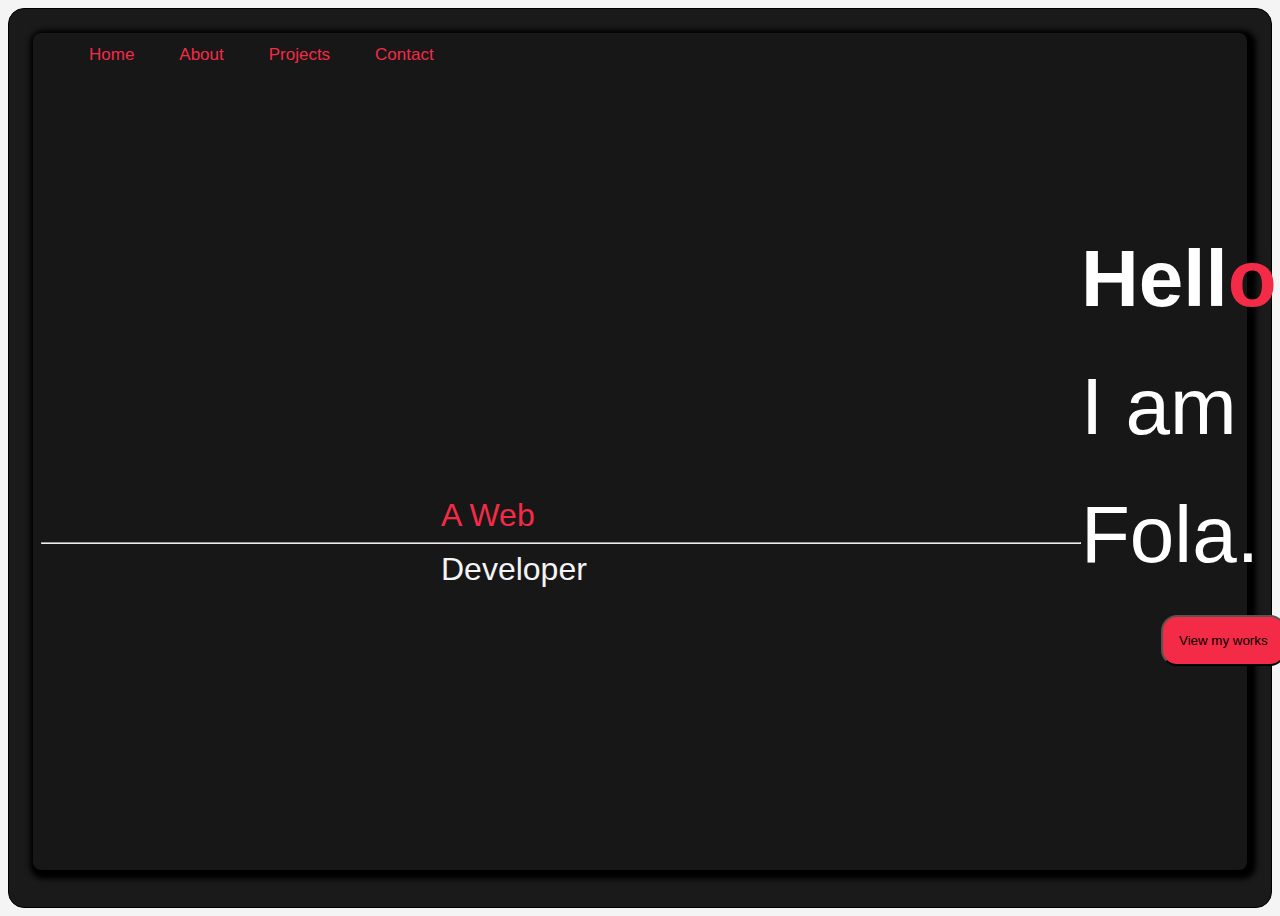
==== index.html @ ab3ec87e "initial commit" ====
<!DOCTYPE html>
<html lang="en">
  <head>
    <meta charset="UTF-8" />
    <meta name="viewport" content="width=device-width, initial-scale=1.0" />
    <title>Portfolio</title>
    <link rel="stylesheet" href="https://use.fontawesome.com/releases/v5.0.13/css/all.css" integrity="sha384-DNOHZ68U8hZfKXOrtjWvjxusGo9WQnrNx2sqG0tfsghAvtVlRW3tvkXWZh58N9jp" crossorigin="anonymous">
    <link rel="stylesheet" href="css/style.css">
  </head>
  <body>
    <div class="main-wrapper">

      <div class="mini-wrapper">

        <div class="navbar">

        <div id="nav-bar">
            <a href="#home">Home</a>
            <a href="#about">About</i></a>
            <a href="#projects">Projects</i></a>
            <a href="#contact">Contact</i></a>
          </div>

        <div class="social">
          <a href=""><i class="fab fa-twitter"></i></a>
          <a href=""><i class="fab fa-github"></i></a>
          <a href=""><i class="far fa-envelope"></i></a>
          <a href=""><i class="fab fa-linkedin-in"></i></a>
        </div>  
        </div> 
    


        <div class="showcase">
    <div class="banner">
        <h1 id="fola">Hell<span id="single">o</span>,</h1>
         <p id="fola"> I am Fola.</p> 
        <button class="btn-primary">View my works</button>
        <!-- <button class="btn-secondary">Dark mode</button> -->

    <div class="developer">
      <p id="web"> A web</p><hr>
      <p id="devops">developer</p>
    </div>

    </div>
  </div>

    
    
  </div>
    </div>
  
    

    <script src="app.js"></script>
  </body>
</html>
---- css/style.css ----
button{display:inline-block;text-align:center;margin-top:1rem;margin-left:11rem;padding:0.3rem;background-color:#f32b46;border-radius:1.0rem}button:hover{-webkit-transform:scale(0.98);transform:scale(0.98)}@media only screen and (min-width: 961px){button{margin-left:70rem;padding:1.0rem}}*{-webkit-box-sizing:border-box;box-sizing:border-box;margin:0;padding:0}*:focus{outline:none}body{background-color:#f4f4f4;font-family:Arial,Helvetica,sans-serif;line-height:1.6;border-radius:2rem}.main-wrapper{background-color:#1a1a1a;border:1px solid black;border-radius:1rem;padding:1rem;margin:0.5rem}.mini-wrapper{background-color:#171717;margin:.5rem;border-radius:.5rem;padding:.5rem;-webkit-box-shadow:3px 3px 5px 6px;box-shadow:3px 3px 5px 6px;height:30rem}#nav-bar{display:inline-block;padding-left:1em}#nav-bar a{color:#f32b46;text-decoration:none;font-size:17px;padding-right:0.5em;cursor:pointer}#nav-bar a:hover{color:#f4f4f4}.social{display:none;font-size:2rem}#single{color:#f32b46}.banner{color:white;margin-top:6rem}.banner h1,.banner #fola{padding-left:12rem}.showcase{display:-webkit-box;display:-ms-flexbox;display:flex}.developer{margin-top:-5.3rem}.developer hr{width:12rem}.developer #web{color:#f32b46;text-transform:capitalize;padding-left:5rem}.developer #devops{color:#f4f4f4;text-transform:capitalize;padding-left:5rem}@media only screen and (min-width: 961px){.main-wrapper{height:100vh}.showcase{display:-webkit-box;display:-ms-flexbox;display:flex}.mini-wrapper{height:93vh}.banner h1,.banner #fola{padding-left:65rem;font-size:5rem}.banner p{padding-left:25rem;font-size:2rem}#nav-bar{padding-right:5rem}#nav-bar a{padding-left:2rem}.social{padding-left:40rem;display:inline-block}i{color:#f32b46;padding-left:2rem}i:hover{color:#f4f4f4}.developer{margin-top:-11rem}.developer hr{width:65rem}.developer #web{padding-left:25rem}.developer #devops{padding-left:25rem}}
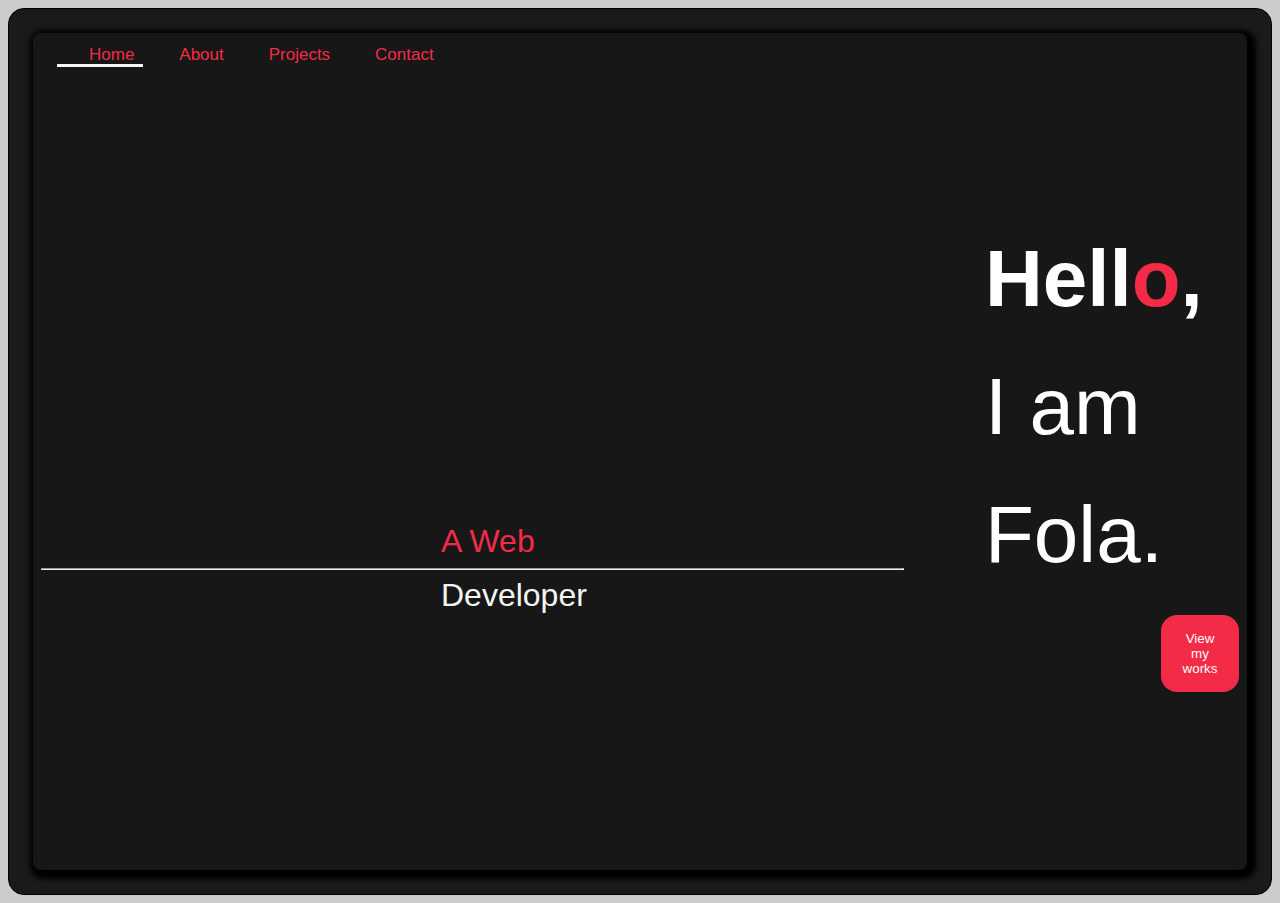
==== commit 4bce21d7: "Fixed display issue" ====
--- a/index.html
+++ b/index.html
@@ -15,11 +15,13 @@
         <div class="navbar">
 
         <div id="nav-bar">
-            <a href="#home">Home</a>
-            <a href="#about">About</i></a>
-            <a href="#projects">Projects</i></a>
-            <a href="#contact">Contact</i></a>
+            <a href="index.html" class="active">Home</a>
+            <a href="about.html" >About</i></a>
+            <a href="project.html" >Projects</i></a>
+            <a href="contact.html" >Contact</i></a>
           </div>
+
+          <span class="target"></span>
 
         <div class="social">
           <a href=""><i class="fab fa-twitter"></i></a>
@@ -29,7 +31,7 @@
         </div>  
         </div> 
     
-
+          
 
         <div class="showcase">
     <div class="banner">
@@ -39,9 +41,11 @@
         <!-- <button class="btn-secondary">Dark mode</button> -->
 
     <div class="developer">
-      <p id="web"> A web</p><hr>
+      <p id="web"> A web</p>
+      <hr>
       <p id="devops">developer</p>
     </div>
+
 
     </div>
   </div>
@@ -51,7 +55,7 @@
   </div>
     </div>
   
-    
+   
 
     <script src="app.js"></script>
   </body>
--- a/css/style.css
+++ b/css/style.css
@@ -1 +1,309 @@
-button{display:inline-block;text-align:center;margin-top:1rem;margin-left:11rem;padding:0.3rem;background-color:#f32b46;border-radius:1.0rem}button:hover{-webkit-transform:scale(0.98);transform:scale(0.98)}@media only screen and (min-width: 961px){button{margin-left:70rem;padding:1.0rem}}*{-webkit-box-sizing:border-box;box-sizing:border-box;margin:0;padding:0}*:focus{outline:none}body{background-color:#f4f4f4;font-family:Arial,Helvetica,sans-serif;line-height:1.6;border-radius:2rem}.main-wrapper{background-color:#1a1a1a;border:1px solid black;border-radius:1rem;padding:1rem;margin:0.5rem}.mini-wrapper{background-color:#171717;margin:.5rem;border-radius:.5rem;padding:.5rem;-webkit-box-shadow:3px 3px 5px 6px;box-shadow:3px 3px 5px 6px;height:30rem}#nav-bar{display:inline-block;padding-left:1em}#nav-bar a{color:#f32b46;text-decoration:none;font-size:17px;padding-right:0.5em;cursor:pointer}#nav-bar a:hover{color:#f4f4f4}.social{display:none;font-size:2rem}#single{color:#f32b46}.banner{color:white;margin-top:6rem}.banner h1,.banner #fola{padding-left:12rem}.showcase{display:-webkit-box;display:-ms-flexbox;display:flex}.developer{margin-top:-5.3rem}.developer hr{width:12rem}.developer #web{color:#f32b46;text-transform:capitalize;padding-left:5rem}.developer #devops{color:#f4f4f4;text-transform:capitalize;padding-left:5rem}@media only screen and (min-width: 961px){.main-wrapper{height:100vh}.showcase{display:-webkit-box;display:-ms-flexbox;display:flex}.mini-wrapper{height:93vh}.banner h1,.banner #fola{padding-left:65rem;font-size:5rem}.banner p{padding-left:25rem;font-size:2rem}#nav-bar{padding-right:5rem}#nav-bar a{padding-left:2rem}.social{padding-left:40rem;display:inline-block}i{color:#f32b46;padding-left:2rem}i:hover{color:#f4f4f4}.developer{margin-top:-11rem}.developer hr{width:65rem}.developer #web{padding-left:25rem}.developer #devops{padding-left:25rem}}
+button {
+  display: inline-block;
+  text-align: center;
+  color: white;
+  margin-top: 1rem;
+  margin-left: 11rem;
+  padding: 0.3rem;
+  background-color: #f32b46;
+  border: none;
+  border-radius: 1rem;
+}
+
+button:hover {
+  -webkit-transform: scale(0.98);
+          transform: scale(0.98);
+}
+
+#submit-button {
+  margin-left: 1rem;
+  margin-top: -10rem;
+}
+
+@media only screen and (min-width: 961px) {
+  button {
+    margin-left: 70rem;
+    padding: 1rem;
+  }
+  #submit-button {
+    margin-left: 4rem;
+  }
+}
+
+* {
+  -webkit-box-sizing: border-box;
+          box-sizing: border-box;
+  margin: 0;
+  padding: 0;
+}
+
+html,
+body,
+div,
+img {
+  margin: 0;
+  padding: 0;
+  border: 0;
+  font-size: 100%;
+  font: inherit;
+  vertical-align: baseline;
+}
+
+body {
+  line-height: 1;
+}
+
+*:focus {
+  outline: none;
+}
+
+body {
+  background-color: #f4f4f4;
+  font-family: Arial, Helvetica, sans-serif;
+  line-height: 1.6;
+  border-radius: 2rem;
+}
+
+.main-wrapper {
+  background-color: #1a1a1a;
+  border: 1px solid black;
+  border-radius: 1rem;
+  padding: 1rem;
+  margin: 0.5rem;
+}
+
+.mini-wrapper {
+  background-color: #171717;
+  margin: 0.5rem;
+  border-radius: 0.5rem;
+  padding: 0.5rem;
+  -webkit-box-shadow: 3px 3px 5px 6px;
+          box-shadow: 3px 3px 5px 6px;
+  height: 30rem;
+}
+
+#nav-bar {
+  display: inline-block;
+  padding-left: 1em;
+}
+
+#nav-bar a {
+  color: #f32b46;
+  text-decoration: none;
+  font-size: 17px;
+  padding-right: 0.5em;
+  cursor: pointer;
+}
+
+#nav-bar a:hover {
+  color: #f4f4f4;
+}
+
+.active {
+  border-bottom: 3px solid #f4f4f4;
+  width: 4rem;
+}
+
+.bar {
+  width: 35px;
+  height: 5px;
+  background-color: #ef7f9a;
+  margin: 6px 0;
+  -webkit-transition: 0.4s;
+  transition: 0.4s;
+}
+
+.social {
+  display: none;
+  font-size: 2rem;
+}
+
+#single {
+  color: #f32b46;
+}
+
+.banner {
+  color: white;
+  margin-top: 6rem;
+}
+
+.banner h1,
+.banner #fola {
+  padding-left: 12rem;
+  margin-left: -6rem;
+}
+
+.container {
+  display: -webkit-box;
+  display: -ms-flexbox;
+  display: flex;
+  -webkit-box-orient: horizontal;
+  -webkit-box-direction: normal;
+      -ms-flex-flow: row wrap;
+          flex-flow: row wrap;
+}
+
+.projects {
+  display: -webkit-box;
+  display: -ms-flexbox;
+  display: flex;
+}
+
+.projects {
+  -webkit-box-flex: 0;
+      -ms-flex: 0 0 20%;
+          flex: 0 0 20%;
+  margin-bottom: 2rem;
+  margin-left: 4rem;
+}
+
+.showcase {
+  display: -webkit-box;
+  display: -ms-flexbox;
+  display: flex;
+}
+
+.developer {
+  margin-top: -5.3rem;
+  width: 60%;
+}
+
+.developer hr {
+  max-width: 120%;
+}
+
+.developer #web {
+  color: #f32b46;
+  text-transform: capitalize;
+  padding-left: 5rem;
+}
+
+.developer #devops {
+  color: #f4f4f4;
+  text-transform: capitalize;
+  padding-left: 5rem;
+}
+
+.contact-div {
+  color: #f4f4f4;
+  margin: 0 auto;
+  text-align: center;
+}
+
+.contact-div h2 {
+  color: #f32b46;
+  margin-top: 1rem;
+}
+
+.contact-div p,
+.contact-div h2 {
+  font-size: 1rem;
+}
+
+input,
+textarea {
+  width: 80%;
+  height: 2rem;
+  padding: 12px 10px;
+  color: #3a478d;
+  border-radius: 4px;
+  margin: 8px 0;
+  margin-top: 0;
+  margin-bottom: 2rem;
+}
+
+textarea {
+  height: 6rem;
+}
+
+@media only screen and (min-width: 961px) {
+  .showcase {
+    display: -webkit-box;
+    display: -ms-flexbox;
+    display: flex;
+  }
+  .mini-wrapper {
+    height: 93vh;
+  }
+  .banner h1,
+  .banner #fola {
+    padding-left: 65rem;
+    font-size: 5rem;
+  }
+  .banner p {
+    padding-left: 25rem;
+    font-size: 2rem;
+  }
+  #nav-bar {
+    padding-right: 5rem;
+  }
+  #nav-bar a {
+    padding-left: 2rem;
+  }
+  .social {
+    padding-left: 40rem;
+    display: inline-block;
+  }
+  i {
+    color: #f32b46;
+    padding-left: 2rem;
+  }
+  i:hover {
+    color: #f4f4f4;
+  }
+  .developer {
+    margin-top: -11rem;
+  }
+  .developer hr {
+    width: 65rem;
+  }
+  .developer #web {
+    padding-left: 25rem;
+  }
+  .developer #devops {
+    padding-left: 25rem;
+  }
+  .contact-div {
+    color: #f4f4f4;
+    margin: 0 auto;
+    text-align: center;
+  }
+  .contact-div h2 {
+    color: #f32b46;
+    margin-top: 3rem;
+  }
+  .contact-div p,
+  .contact-div h2 {
+    font-size: 2rem;
+  }
+  input,
+  textarea {
+    width: 30%;
+    height: 3rem;
+    padding: 16px 20px;
+  }
+  textarea {
+    height: 10rem;
+  }
+  .about-me {
+    margin: 2rem;
+    color: #f4f4f4;
+    display: -webkit-box;
+    display: -ms-flexbox;
+    display: flex;
+    -webkit-box-flex: 1;
+        -ms-flex: 1 1 auto;
+            flex: 1 1 auto;
+  }
+  .about {
+    -webkit-box-flex: 0;
+        -ms-flex: 0 0 48%;
+            flex: 0 0 48%;
+  }
+}
+
+@media all and (max-width: 699px) and (min-width: 520px), (min-width: 1151px) {
+  body {
+    background: #ccc;
+  }
+}
